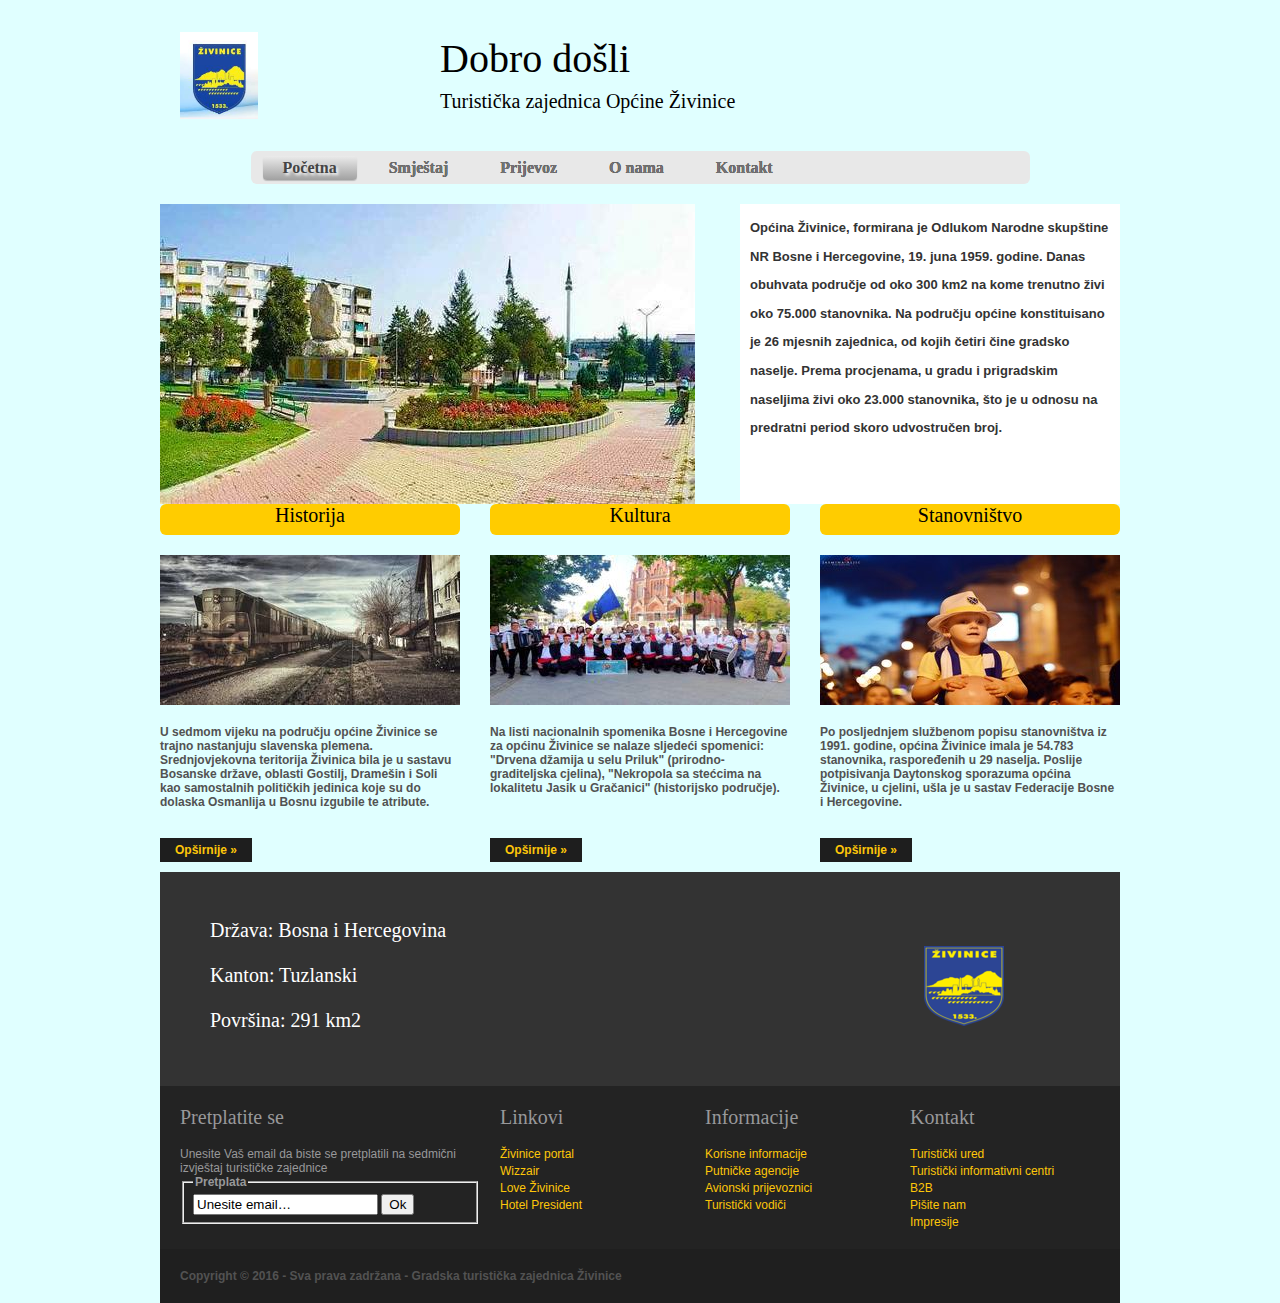
==== index.html @ 386defdf "Commit spirala1" ====
<!DOCTYPE html PUBLIC "-//W3C//DTD XHTML 1.0 Transitional//EN" "http://www.w3.org/TR/xhtml1/DTD/xhtml1-transitional.dtd">
<html xmlns="http://www.w3.org/1999/xhtml">
<head>
<title>Gradska turistička zajednica</title>
<meta http-equiv="Content-Type" content="text/html; charset=utf-8" />
<link rel="stylesheet" href="layout/styles/layout.css" type="text/css" />
</head>
<body id="top">
<div class="wrapper">
  <div id="header">
    <div id="logo">
      <!--<h1><a href="index.html">Dobro došli!</a></h1>
      <p>Turistička zajednica općine Živinice</p>-->
      <img src="images/grbzivinice.jpg" id="grbheader" alt="" />
    </div>
    <div id="headerpozdrav">
      <h1> Dobro došli</h1>
      <h2> Turistička zajednica Općine Živinice</h2>
    </div>
    <br class="clear" />
  </div>
</div>
<div class="wrapper">
  <div id="navbar-menu">
    <ul id="menu-bar">
 <li class="active"><a href="#">Početna</a></li>
 <li><a href="smjestaj.html">Smještaj</a>
  <!--<ul>
   <li><a href="#">Hoteli</a></li>
   <li><a href="#">Moteli</a></li>
   <li><a href="#">Apartmani</a></li>
  </ul>-->
 </li>
 <li><a href="prijevoz.html">Prijevoz</a>
  <!--<ul>
   <li><a href="#">Rent a car</a></li>
   <li><a href="#">Rent a bike</a></li>
   <li><a href="#">Autobusi</a></li>
  </ul>-->
 </li>
 <li><a href="about.html">O nama</a></li>
 <li><a href="kontakt.html">Kontakt</a></li>
</ul>
  </div>
</div>
<div class="wrapper">
  <div id="latest">
    <div class="fl_left"><a href="#"><img src="images/cover1.jpg" alt="" /></a></div>
    <div class="fl_right">
      <h2></h2>
      <p><b>Općina Živinice, formirana je Odlukom Narodne skupštine NR Bosne i Hercegovine, 19. juna 1959. godine. Danas obuhvata područje od oko 300 km2 na kome trenutno živi oko 75.000 stanovnika. Na području općine konstituisano je 26 mjesnih zajednica, od kojih četiri čine gradsko naselje. Prema procjenama, u gradu i prigradskim naseljima živi oko 23.000 stanovnika, što je u odnosu na predratni period skoro udvostručen broj.<b></p>
      
    </div>
    <br class="clear" />
  </div>
</div>
<div class="wrapper">
  <div id="intro">
    <ul>
      <li>
        <h2>Historija</h2>
        <div class="imgholder"><a href="#"><img src="images/historijarsz.jpg" alt="" /></a></div>
        <p>U sedmom vijeku na području općine Živinice se trajno nastanjuju slavenska plemena. Srednjovjekovna teritorija Živinica bila je u sastavu Bosanske države, oblasti Gostilj, Dramešin i Soli kao samostalnih političkih jedinica koje su do dolaska Osmanlija u Bosnu izgubile te atribute. </p>
        <br>
        <p class="readmore"><a href="#">Opširnije &raquo;</a></p>
      </li>
      <li>
        <h2>Kultura</h2>
        <div class="imgholder"><a href="#"><img src="images/kulturarsz.jpg" alt="" /></a></div>
        <p>Na listi nacionalnih spomenika Bosne i Hercegovine za općinu Živinice se nalaze sljedeći spomenici:
            "Drvena džamija u selu Priluk" (prirodno-graditeljska cjelina),
            "Nekropola sa stećcima na lokalitetu Jasik u Gračanici" (historijsko područje). </p><br><br>
        <p class="readmore"><a href="#">Opširnije &raquo;</a></p>
      </li>
      <li class="last">
        <h2>Stanovništvo</h2>
        <div class="imgholder"><a href="#"><img src="images/stanovnistvorsz.jpg" alt="" /></a></div>
        <p>Po posljednjem službenom popisu stanovništva iz 1991. godine, općina Živinice imala je 54.783 stanovnika, raspoređenih u 29 naselja. Poslije potpisivanja Daytonskog sporazuma općina Živinice, u cjelini, ušla je u sastav Federacije Bosne i Hercegovine.</p><br>
        <p class="readmore"><a href="#">Opširnije &raquo;</a></p>
      </li>
    </ul>
    <br class="clear" />
  </div>
</div>
<div class="wrapper">
  <div id="container">

    <div id="content">
      
      <h3>Država: Bosna i Hercegovina </h3>
      <h3>Kanton: Tuzlanski</h3>
      <h3>Površina: 291 km2</h3>
      
    </div>
    <div id="column">
      <div class="holder">
        <ul id="latestnews">
          <li class="last"><img class="imgl" src="images/grbopcinersz.png" alt="" />
          </li>
        </ul>
      </div>
    </div>
    <br class="clear" />

  </div>
</div>
<div class="wrapper">
  <div id="footer">
    <div id="newsletter">
      <h2>Pretplatite se</h2>
      <p>Unesite Vaš email da biste se pretplatili na sedmični izvještaj turističke zajednice</p>
      <form action="#" method="post">
        <fieldset>
          <legend>Pretplata</legend>
          <input type="text" value="Unesite email&hellip;"  onfocus="this.value=(this.value=='Unesite email&hellip;')? '' : this.value ;" />
          <input type="submit" name="news_go" id="news_go" value="Ok" />
        </fieldset>
      </form>
    </div>
    <div class="footbox">
      <h2>Kontakt</h2>
      <ul>
        <li><a href="#">Turistički ured</a></li>
        <li><a href="#">Turistički informativni centri</a></li>
        <li><a href="#">B2B</a></li>
        <li><a href="#">Pišite nam</a></li>
        <li class="last"><a href="#">Impresije</a></li>
      </ul>
    </div>
    <div class="footbox">
      <h2>Informacije</h2>
      <ul>
        <li><a href="#">Korisne informacije</a></li>
        <li><a href="#">Putničke agencije</a></li>
        <li><a href="#">Avionski prijevoznici</a></li>
        <li class="last"><a href="#">Turistički vodiči</a></li>
      </ul>
    </div>
    <div class="footbox">
      <h2>Linkovi</h2>
      <ul>
        <li><a href="#">Živinice portal</a></li>
        <li><a href="#">Wizzair</a></li>
        <li><a href="#">Love Živinice</a></li>
        <li class="last"><a href="#">Hotel President</a></li>
      </ul>
    </div>
    <br class="clear" />
  </div>
</div>
<div class="wrapper">
  <div id="copyright">
    <p class="fl_left">Copyright &copy; 2016 - Sva prava zadržana - <a href="#">Gradska turistička zajednica Živinice</a></p>
    <br class="clear" />
  </div>
</div>
</body>
</html>
---- layout/styles/layout.css ----
@charset "utf-8";
@import url("navi.css");
@import url("forms.css");
@import url("tables.css");

html{overflow-y:scroll;}
body{margin:0; padding:0; font-size:12px; font-family:verdana, Arial, Helvetica, sans-serif; color:#525252; background-color:#E0FFFF;}

.justify{text-align:justify;}
.bold{font-weight:bold;}
.center{text-align:center;}
.right{text-align:right;}
.nostart{margin:0; padding:0; list-style-type:none;}

.clear{clear:both;}
br.clear{clear:both; margin-top:-15px;}

a{outline:none; text-decoration:none;}

.fl_left, .imgl{float:left;}
.fl_right, .imgr{float:right;}

img{display:block; margin:0; padding:0; border:0;}
.imgl, .imgr{border:1px solid #999999; padding:5px;}
.imgl{margin:0 8px 8px 0; clear:left;}
.imgr{margin:0 0 8px 8px; clear:right;}

/* ----------------------------------------------Wrapper------------------------------------- */

div.wrapper{display:block; width:100%; margin:0; padding:0; text-align:left;}
div.wrapper h1, div.wrapper h2, div.wrapper h3, div.wrapper h4, div.wrapper h5, div.wrapper h6{margin:0; padding:0 0 8px 0; font-size:20px; font-weight:normal; font-family:Georgia, "Times New Roman", Times, serif; border-bottom:0px dotted #4C4C4C;}

/* ----------------------------------------------Generalise------------------------------------- */

#header, #intro, #latest, #breadcrumb, #container, #footer, #copyright{display:block; position:relative; width:960px; margin:0 auto;}

/* ----------------------------------------------Header------------------------------------- */
#grbheader{width:30%; height:20%;}
#header{display:block; position:relative; width:920px; margin:0 auto; margin-top:20px; padding:5px 20px 15px 20px; color:#DBDBDB; background-color:#e0ffff	; font-family:Georgia, "Times New Roman", Times, serif;}
#header #logo{display:block; float:left; width:260px; margin-top:7px;}
#header #logo h1, #header #logo p{margin:0; padding:0; line-height:normal;}
#header #logo h1{margin:0; padding:0; font-size:42px; border:none; text-transform:uppercase;}
#header h1 a{color:#DBDBDB; background-color:#999999; font-size: 35px;}


/*-----------------------------------------------Topnav------------------------------------------*/
#topnav ul{padding:3%; float:left;  }

#topnav li a{font-size: 20px; background-color: #999999; }
#topnav li {padding:5px; float:left; margin-left:-30px; color: #999999;}

/*-----------------------------------------------Menubar----------------------------------------*/
#menu-bar {
  width: 60%;
  margin: 0px auto;
  margin-bottom: 0px;
  padding: 0px 5px 3px 6px;
  height: 30px;
  line-height: 100%;
  border-radius: 6px;
  -webkit-border-radius: 6px;
  -moz-border-radius: 6px;
  box-shadow: 0px 0px 0px #666666;
  -webkit-box-shadow: 0px 0px 0px #666666;
  -moz-box-shadow: 0px 0px 0px #666666;
  background: #e8e8e8;
  border: solid 0px #6D6D6D;
  position:relative;
  z-index:999;
}
#menu-bar li {
  margin: 0px 0px 6px 0px;
  padding: 0px 6px 0px 6px;
  float: left;
  position: relative;
  list-style: none;
}
#menu-bar a {
  font-weight: bold;
  font-family: verdana;
  font-style: normal;
  font-size: 16px;
  color: #737373;
  text-decoration: none;
  display: block;
  padding: 6px 20px 6px 20px;
  margin: 0;
  margin-top:5px;
  margin-bottom: 6px;
  border-radius: 4px;
  -webkit-border-radius: 4px;
  -moz-border-radius: 4px;
  text-shadow: 0px 0px 0px #000000;
}
#menu-bar li ul li a {
  margin: 0;
}
#menu-bar .active a, #menu-bar li:hover > a {
  background: #0399D4;
  background: linear-gradient(top,  #EBEBEB,  #A1A1A1);
  background: -ms-linear-gradient(top,  #EBEBEB,  #A1A1A1);
  background: -webkit-gradient(linear, left top, left bottom, from(#EBEBEB), to(#A1A1A1));
  background: -moz-linear-gradient(top,  #EBEBEB,  #A1A1A1);
  color: #444444;
  -webkit-box-shadow: 0 1px 1px rgba(0, 0, 0, .2);
  -moz-box-shadow: 0 1px 1px rgba(0, 0, 0, .2);
  box-shadow: 0 1px 1px rgba(0, 0, 0, .2);
  text-shadow: 2px 2px 3px #FFFFFF;
}
#menu-bar ul li:hover a, #menu-bar li:hover li a {
  background: none;
  border: none;
  color: #666;
  -box-shadow: none;
  -webkit-box-shadow: none;
  -moz-box-shadow: none;
}
#menu-bar ul a:hover {
  background: #E0FFFF !important;
  background: linear-gradient(top,  #E0FFFF,  #E0FFFF) !important;
  background: -ms-linear-gradient(top,  #E0FFFF,  #E0FFFF) !important;
  background: -webkit-gradient(linear, left top, left bottom, from(#E0FFFF), to(#E0FFFF)) !important;
  background: -moz-linear-gradient(top,  #E0FFFF,  #E0FFFF) !important;
  color: #6E6E6E !important;
  border-radius: 0;
  -webkit-border-radius: 0;
  -moz-border-radius: 0;
  text-shadow: 2px 2px 3px #FFFFFF;
}
#menu-bar li:hover > ul {
  display: block;
}
#menu-bar ul {
  background: #DDDDDD;
  background: linear-gradient(top,  #FFFFFF,  #CFCFCF);
  background: -ms-linear-gradient(top,  #FFFFFF,  #CFCFCF);
  background: -webkit-gradient(linear, left top, left bottom, from(#FFFFFF), to(#CFCFCF));
  background: -moz-linear-gradient(top,  #FFFFFF,  #CFCFCF);
  display: none;
  margin: 0;
  padding: 0;
  width: 185px;
  position: absolute;
  top: 30px;
  left: 0;
  border: solid 1px #B4B4B4;
  border-radius: 10px;
  -webkit-border-radius: 10px;
  -moz-border-radius: 10px;
  -webkit-box-shadow: 2px 2px 3px #222222;
  -moz-box-shadow: 2px 2px 3px #222222;
  box-shadow: 2px 2px 3px #222222;
}
#menu-bar ul li {
  float: none;
  margin: 0;
  padding: 0;
}
#menu-bar ul a {
  padding:10px 0px 10px 15px;
  color:#424242 !important;
  font-size:14px;
  font-style:normal;
  font-family:verdana;
  font-weight: normal;
  text-shadow: 2px 2px 3px #FFFFFF;
}
#menu-bar ul li:first-child > a {
  border-top-left-radius: 10px;
  -webkit-border-top-left-radius: 10px;
  -moz-border-radius-topleft: 10px;
  border-top-right-radius: 10px;
  -webkit-border-top-right-radius: 10px;
  -moz-border-radius-topright: 10px;
}
#menu-bar ul li:last-child > a {
  border-bottom-left-radius: 10px;
  -webkit-border-bottom-left-radius: 10px;
  -moz-border-radius-bottomleft: 10px;
  border-bottom-right-radius: 10px;
  -webkit-border-bottom-right-radius: 10px;
  -moz-border-radius-bottomright: 10px;
}
#menu-bar:after {
  content: ".";
  display: block;
  clear: both;
  visibility: hidden;
  line-height: 0;
  height: 0;
}
#menu-bar {
  display: inline-block;
}
  html[xmlns] #menu-bar {
  display: block;
}
* html #menu-bar {
  height: 1%;
}



/* ----------------------------------------------BreadCrumb------------------------------------- */
#headerpozdrav{color: black;}

#headerpozdrav h1,h2{font-size: 40px; text-align: left; margin-top:10px; border: 0px solid; border-bottom: 0px;}
#breadcrumb{padding:30px 0; border-bottom:0px;}
#breadcrumb a{color:#FDC609; background-color:#131313;}
#breadcrumb ul{margin:0; padding:0; list-style:none;}
#breadcrumb ul li{display:inline;}
#breadcrumb ul li.current a{text-decoration:underline;}

/* ----------------------------------------------Latest------------------------------------- */

#latest{padding:20px 0 0 0;}
#latest .fl_left{display:block; float:left; width:575px; height:300px;}
#latest .fl_right{display:block; float:right; width:360px; height:280px; padding:10px; color:#333333; background-color:#ffffff;}
#latest .fl_right h2, #latest .fl_right p{margin:0 0 0px 0; padding:0; border:none; line-height:normal;}
#latest .fl_right h2{font-size:30px;}
#latest .fl_right p{line-height:2.2em; font-size: 13px;}
#latest .fl_right ul{margin:0; padding:0; list-style:none;}
#latest ul li{display:block; float:left; width:100px; height:100px; margin:0 15px 0 0; padding:4px; border:1px solid #333333;}
#latest ul li.last{margin-right:0;}

/* ----------------------------------------------Intro------------------------------------- */

#intro{padding:25px 0 15px 0;}
#intro ul{margin:0; padding:0; list-style:none;}
#intro li{display:block; float:left; width:300px; margin:0 30px 0 0; padding:0;}
#intro li.last{margin-right:0;}
#intro h2, #intro p, #intro img, #intro div{margin:0 0 20px 0; padding:0;}
#intro h2{padding-bottom:8px; color:#000000; text-align: center; font-family: verdana sans-serif; background-color:#ffcc00; border: solid 0px #6D6D6D; border-radius: 6px;}
#intro div.imgholder{display:block; width:300px;}
#intro div.imgholder img{margin:0; padding:0; border:none;}
#intro p.readmore{margin:0;}
#intro p.readmore a{padding:5px 15px; font-weight:bold; color:#FDC609; background-color:#1E1E1E;}

/* ----------------------------------------------Content------------------------------------- */

#container{padding:30px 0; line-height:1.4em; color:#525252; background-color:#333;}
#container a{color:#FDC609; background-color:#131313;}
#container h1, #container h2, #container h3, #container h4, #container h5, #container h6{margin-top:20px;margin-bottom:20px; margin-left: 50px; color:white;padding-bottom:8px; border-bottom:0px dotted #999999;}
#content{display:block; float:left; width:600px;}
.img1 {border:0px solid;}

/* Comments */

#comments{margin-bottom:40px;}
#comments .commentlist{margin:0; padding:0;}
#comments .commentlist ul{margin:0; padding:0; list-style:none;}
#comments .commentlist li.comment_odd, #comments .commentlist li.comment_even{margin:0 0 10px 0; padding:15px; list-style:none;}
#comments .commentlist li.comment_odd{color:#CCCCCC; background-color:#333333;}
#comments .commentlist li.comment_odd a{color:#FDC609; background-color:#333333;}
#comments .commentlist li.comment_even{color:#CCCCCC; background-color:#1E1E1E;}
#comments .commentlist li.comment_even a{color:#FDC609; background-color:#1E1E1E;}
#comments .commentlist .author .name{font-weight:bold;}
#comments .commentlist .submitdate{font-size:smaller;}
#comments .commentlist p{margin:10px 5px 10px 0; padding:0; font-weight:normal; text-transform:none;}
#comments .commentlist li .avatar{float:right; border:1px solid #EEEEEE; margin:0 0 0 10px;}

/* ----------------------------------------------Column------------------------------------- */

#column{display:block; float:right; width:300px;}
.flickrbox ul{margin:0; padding:0; list-style:none;}
.flickrbox li{display:block; float:left; width:80px; height:80px; margin:0 15px 15px 0; padding:4px; border:1px solid #666666;}
.flickrbox li.last{margin-right:0;}
#column .holder, #column #featured{display:block; width:300px; margin-bottom:20px;}
#column .holder p{line-height:1.6em;}
#column h2{font-size:20px;}
#column .holder h2.title{display:block; width:100%; height:65px; margin:0; padding:15px 0 0 0; font-size:20px; line-height:normal; border-bottom:1px dashed #666666;}
#column .holder h2.title img{float:left; margin:-15px 8px 0 0; padding:5px; border:1px solid #666666;}
#column .holder p.readmore{display:block; width:100%; font-weight:bold; text-align:right; line-height:normal;}
#column div.imgholder{display:block; width:290px; margin:0 0 10px 0; padding:4px; border:1px solid #666666;}

/* Featured Block */

#column #featured a{color:#FDC609; background-color:#1F1F1F;}
#column #featured ul, #column #featured h2, #column #featured p{margin:0; padding:0; list-style:none;}
#column #featured li{display:block; width:250px; margin:0; padding:20px 25px; color:#666666; background-color:#1F1F1F;}
#column #featured li p{line-height:1.6em;}
#column #featured li p.imgholder{display:block; width:240px; height:90px; margin:20px 0 15px 0; padding:4px; color:#666666; background-color:#333333; border:1px solid #666666;}
#column #featured li h2{margin:0; padding:0 0 14px 0; font-size:20px; font-weight:normal; font-family:Georgia, "Times New Roman", Times, serif; color:#666666; background-color:#1F1F1F; line-height:normal; border-bottom:1px dashed #666666;}
#column #featured p.readmore{display:block; width:100%; margin-top:15px; font-weight:bold; text-align:right; line-height:normal;}
#column #latestnews{display:block; width:100%; margin:0; padding:0; list-style:none;}
#column #latestnews li{display:block; margin:0 0 20px 0; padding:0 0 15px 0; border-bottom:0px dotted #999999;}
#column #latestnews li.last{margin-bottom:0;}
#column #latestnews p{margin:0 0 5px 0; padding:0;}
#column #latestnews p.readmore{margin:0; padding:0;}
#column #latestnews .imgl{margin: 0px auto; margin-top:40px;margin-left:100px; padding:4px; border: 0px solid; }

/* ----------------------------------------------Footer------------------------------------- */

#footer{display:block; position:relative; width:920px; margin:0 auto; padding:20px; color:#98989A; background-color:#232323;}
#footer a{color:#FDC609; background-color:#232323;}
#footer h2{margin-bottom:10px; border-bottom-color:#98989A;}
#footer p, #footer ul, #footer a{margin:0; padding:0; font-weight:normal; list-style:none; line-height:normal;}
#footer .footbox{display:block; float:right; width:190px; margin:0 0 0 15px; padding:0;}
#footer li{margin-bottom:3px;}
#footer .last{margin:0;}
#newsletter{display:block; float:left; width:300px;}

/* ----------------------------------------------Footer------------------------------------- */

#copyright{display:block; position:relative; width:920px; margin:0 auto; padding:20px; color:#525252; background-color:#1F1F1F;}
#copyright a{color:#525252; background-color:#1F1F1F;}
#copyright p{margin:0; padding:0;}


/* --------------------------------------  MobileResponsive-----------------------------------*/
/* -------------------------------------------------------------------------------------------*/
/* -------------------------------------------------------------------------------------------*/
/* -------------------------------------------------------------------------------------------*/
/* -------------------------------------------------------------------------------------------*/

@media screen and (max-width: 590px){
/* ----------------------------------------------Wrapper------------------------------------- */

div.wrapper{text-align:center;display:block; width:100%; margin:0; padding:0; text-align:left;}
div.wrapper h1, div.wrapper h2, div.wrapper h3, div.wrapper h4, div.wrapper h5, div.wrapper h6{margin:0; text-align:center;padding:0 0 8px 0; font-size:16px; font-weight:normal; font-family:Georgia, "Times New Roman", Times, serif; border-bottom:0px dotted #4C4C4C;}
/* ---------------------------------------------Header----------------------------------------*/
  #grbheader{width:100%; height:100%; }
  #header{display:block; position:relative; width:100%; margin:0 auto; margin-top:20px; padding:5px 20px 15px 20px; color:#DBDBDB; background-color:#e0ffff  ; font-family:Georgia, "Times New Roman", Times, serif;}
  #header #logo{display:block; float:left; width:10%; margin-top:7px;}
  #header #logo h1, #header #logo p{margin:0; text-align:center;padding:0; line-height:normal;}
  #header #logo h1{margin:0; padding:0; font-size:42px; border:none; text-align:center; text-transform:uppercase;}
  #header h1 a{color:#DBDBDB; background-color:#999999; font-size: 35px;text-align:center;}
  #headerpozdrav h1{text-align:center; margin-right:50px;}
/*-----------------------------------------------Menubar----------------------------------------*/
#menu-bar {
  width: 30%;
  margin: 0px auto;
  margin-bottom: 0px;
  padding: 0px 5px 3px 6px;
  height: 30px;
  line-height: 100%;
  border-radius: 6px;
  -webkit-border-radius: 6px;
  -moz-border-radius: 0px;
  box-shadow: 0px 0px 0px #666666;
  -webkit-box-shadow: 0px 0px 0px #666666;
  -moz-box-shadow: 0px 0px 0px #666666;
  background: #e0ffff;
  border: solid 0px #6D6D6D;
  position:relative;
  z-index:999;
}
/* ----------------------------------------------Latest------------------------------------- */

#latest{padding:20px 0 0 0; width:40%; text-align: center; }
#latest .fl_left{display:block;  width:100%;}
#latest .fl_left img{width:300%;float:left; margin-left:-150px;}
#latest .fl_right{ width:100%; display: block; height:auto; margin-left:auto; margin-right: auto;overflow: hidden; }
#latest .fl_right h2, #latest .fl_right p{overflow: hidden;margin:0 0 0px 0; padding:0; border:none; line-height:normal;}
#latest .fl_right h2{font-size:18px;}
#latest .fl_right p{line-height:2.2em; font-size: 10px;}
#latest .fl_right ul{margin:0; padding:0; list-style:none;}
#latest ul li{display:block;  width:100%; margin:0 15px 0 0; padding:4px; border:1px solid #333333;}
#latest ul li.last{margin-right:0;}



/* ----------------------------------------------Intro------------------------------------- */

#intro{padding:25px 0 0px 0; margin-left:10%;}
#intro ul{ padding:0; list-style:none; text-align:center;float:left; display: inline-block;}
#intro li{display: block; text-align: center; overflow: hidden; float:none;  width:300px; margin:0 30px 0 0; padding:0;}
#intro li.last{}
#intro h2, #intro p, #intro img, #intro div{margin:0 0 20px 0; padding:0;}
#intro h2{padding-bottom:8px; color:#000000; text-align: center; font-family: verdana sans-serif; background-color:#ffcc00; border: solid 0px #6D6D6D; border-radius: 6px;}
#intro div.imgholder{display:block; width:300px;}
#intro div.imgholder img{margin:0; padding:0; border:none;}
#intro p.readmore{margin:0; padding:10px;}
#intro p.readmore a{padding:5px 15px 5px; margin:10px;font-weight:bold; color:#FDC609; background-color:#1E1E1E;}

/* ----------------------------------------------Content------------------------------------- */

#container{padding:30px 0; line-height:1.4em; color:#525252; background-color:#333;}
#container a{color:#FDC609; background-color:#131313;}
#container h1, #container h2, #container h3, #container h4, #container h5, #container h6{margin-top:20px;margin-bottom:20px; color:white;padding-bottom:8px; margin:0px auto; text-align: center; border-bottom:0px dotted #999999;}
#content{display:block; float:left; width:50%; text-align: center; margin-left:auto; margin-right: auto;}
.img1 {border:0px solid;}
/* ----------------------------------------------Content------------------------------------- */

#container{padding:30px 0; line-height:1.4em; color:#525252; background-color:#333; width:100%;}
#container a{color:#FDC609; background-color:#131313;}
#container h1, #container h2, #container h3, #container h4, #container h5, #container h6{margin-top:20px;margin-bottom:20px; margin-left:auto; margin-right:auto; text-align: center; margin-right:200px; color:white;padding-bottom:8px; border-bottom:0px dotted #999999;}
#content{display:block; float:left; width:600px;}
#column {margin-left:0px;}
#column #latestnews .imgl{margin-left: 10px;}



/* ----------------------------------------------Footer------------------------------------- */

#footer{display:block; position:relative; width:100%; margin:0 auto; padding:20px; color:#98989A; background-color:#232323;}
#footer a{color:#FDC609; background-color:#232323;}
#footer h2{margin-bottom:10px; margin-left:-100px;border-bottom-color:#98989A;}
#footer p, #footer ul, #footer a{margin:0; padding:0; font-weight:normal; margin-left:40px;list-style:none; line-height:normal;}
#footer .footbox{display:block;  width:100%;  margin-bottom: 20px;  padding:0;}
#footer li{margin-bottom:10px;}
#footer .last{margin:0;}
#newsletter{display:block; margin-left:40px; margin-bottom: 20px;}

/* ----------------------------------------------Footer------------------------------------- */

#copyright{display:block; position:relative; width:100%; margin:0 auto; padding:20px; color:#525252; background-color:#1F1F1F;}
#copyright a{color:#525252; font-size:9px; background-color:#1F1F1F;}
#copyright p{margin:0; padding:0; font-size:9px;}
}
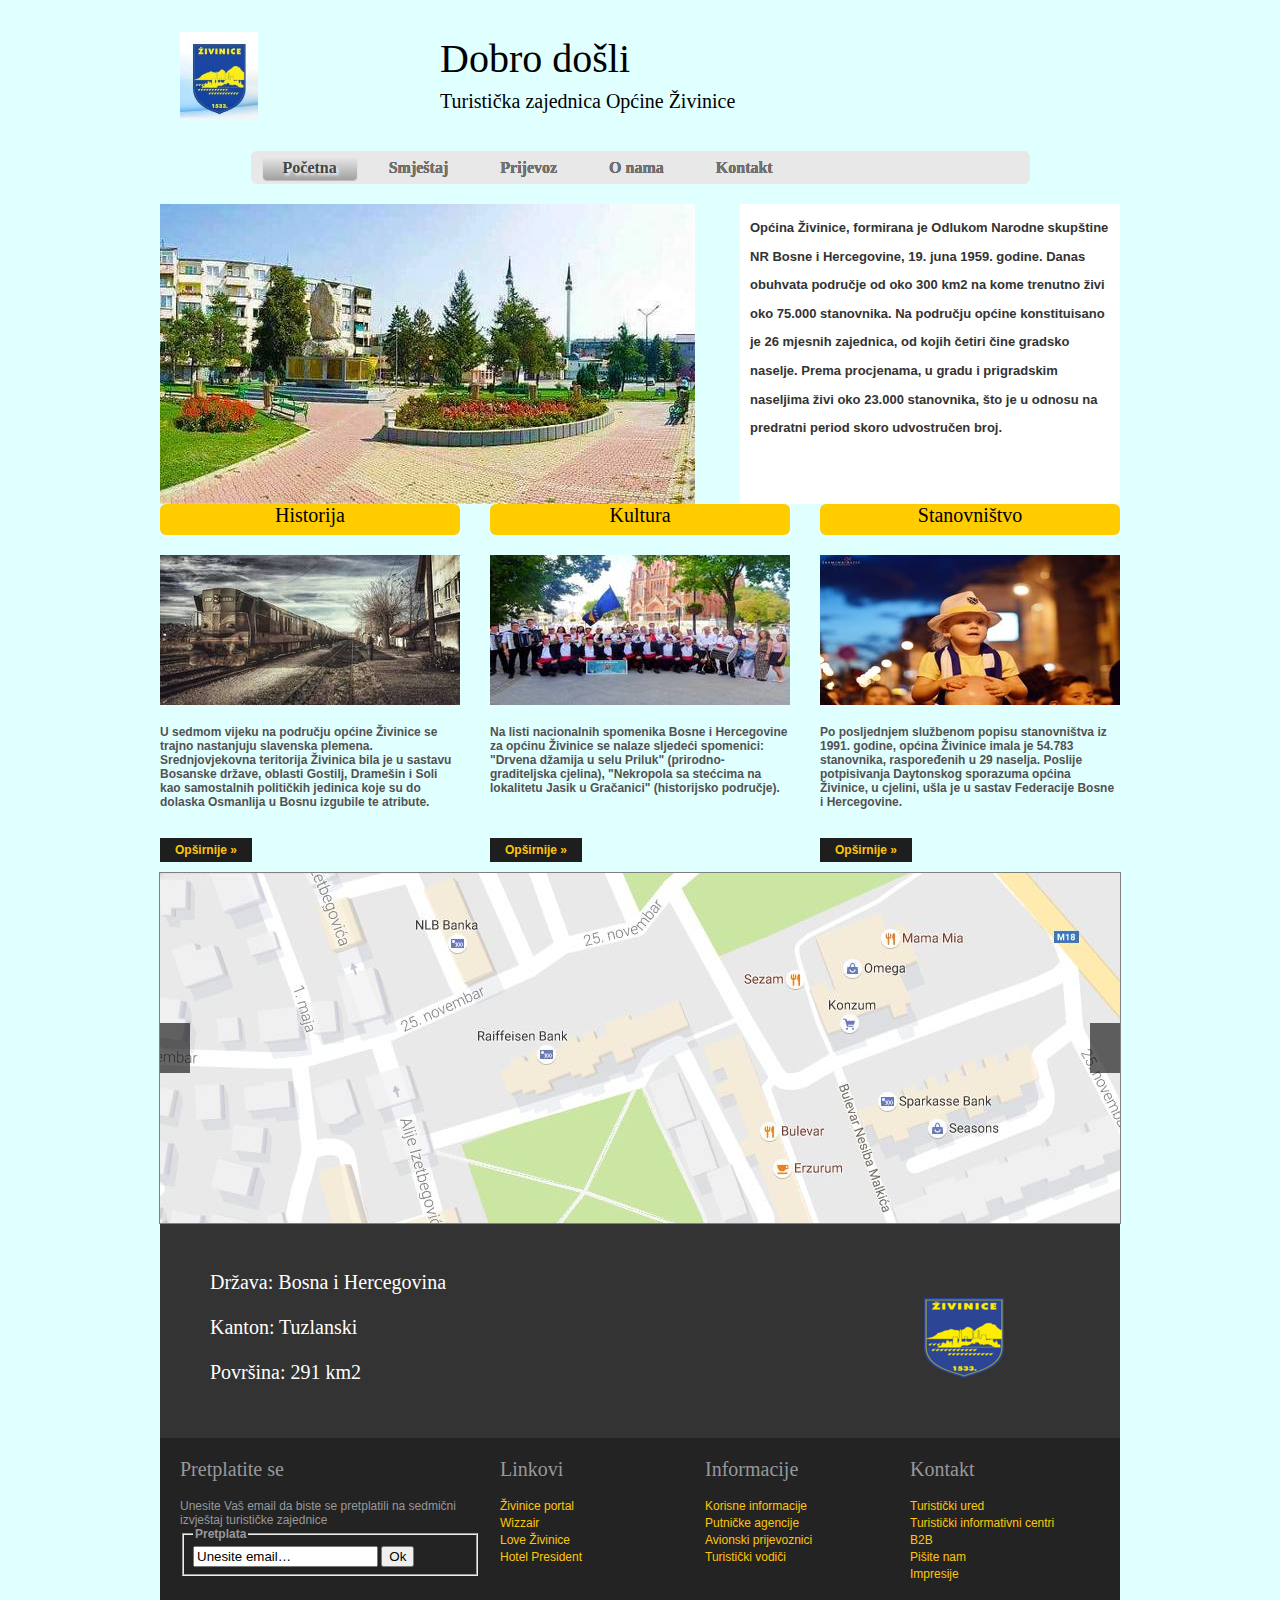
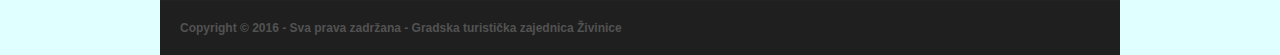
==== commit 2d1eebf8: "Spirala 2 izmjene" ====
--- a/index.html
+++ b/index.html
@@ -4,8 +4,9 @@
 <title>Gradska turistička zajednica</title>
 <meta http-equiv="Content-Type" content="text/html; charset=utf-8" />
 <link rel="stylesheet" href="layout/styles/layout.css" type="text/css" />
+
 </head>
-<body id="top">
+<body id="top" onload="init();">
 <div class="wrapper">
   <div id="header">
     <div id="logo">
@@ -23,136 +24,179 @@
 <div class="wrapper">
   <div id="navbar-menu">
     <ul id="menu-bar">
- <li class="active"><a href="#">Početna</a></li>
- <li><a href="smjestaj.html">Smještaj</a>
-  <!--<ul>
-   <li><a href="#">Hoteli</a></li>
-   <li><a href="#">Moteli</a></li>
-   <li><a href="#">Apartmani</a></li>
-  </ul>-->
+ <li id="pocetnatab" class="active"><a href="#" onclick="getpocetnaContent();" >Početna</a></li>
+ <li id="smjestajtab"><a href="#" onmouseleave="shrinkHoteli(); shrinkMoteli();"  onclick="getsmjestajContent();">Smještaj</a>
+    <ul id="smjestajnav">
+   <li><a href="#" id="hoteli" onmouseover="shrinkMoteli(); expandHoteli();">Hoteli</a>
+    <div id="sidenavhoteli">
+        <a href="#">Hotel Konjuh</a>
+        <a href="#">Hotel President</a>
+        <a href="#">Hotel</a>
+    </div>
+   </li>
+   <li id="motelitab"><a onmouseover="shrinkHoteli(); expandMoteli();"href="#">Moteli</a>
+    <div id="sidenavmoteli">
+        <a href="#">Motel Jet Star</a>
+        <a href="#">Motel Dva Brata</a>
+        <a href="#">Motel</a>
+    </div>
+   </li>
+   <li id ="apartmanitab"><a onmouseover="shrinkHoteli(); shrinkMoteli();"href="#">Apartmani</a></li>
+  </ul>
  </li>
- <li><a href="prijevoz.html">Prijevoz</a>
-  <!--<ul>
+ <li><a href="#" onclick="getprijevozContent()" onmouseover="expandPrijevozmenu();">Prijevoz</a>
+  <ul id="prijevozlist">
    <li><a href="#">Rent a car</a></li>
    <li><a href="#">Rent a bike</a></li>
    <li><a href="#">Autobusi</a></li>
-  </ul>-->
+  </ul>
  </li>
- <li><a href="about.html">O nama</a></li>
- <li><a href="kontakt.html">Kontakt</a></li>
+ <li id="abouttab"><a href="#"  onclick="getaboutContent()">O nama</a></li>
+ <li id="kontakttab"><a href="#"  onclick="getkontaktContent(); preuzmiKorisnika();">Kontakt</a></li>
 </ul>
   </div>
 </div>
-<div class="wrapper">
-  <div id="latest">
-    <div class="fl_left"><a href="#"><img src="images/cover1.jpg" alt="" /></a></div>
-    <div class="fl_right">
-      <h2></h2>
-      <p><b>Općina Živinice, formirana je Odlukom Narodne skupštine NR Bosne i Hercegovine, 19. juna 1959. godine. Danas obuhvata područje od oko 300 km2 na kome trenutno živi oko 75.000 stanovnika. Na području općine konstituisano je 26 mjesnih zajednica, od kojih četiri čine gradsko naselje. Prema procjenama, u gradu i prigradskim naseljima živi oko 23.000 stanovnika, što je u odnosu na predratni period skoro udvostručen broj.<b></p>
-      
-    </div>
-    <br class="clear" />
-  </div>
-</div>
-<div class="wrapper">
-  <div id="intro">
-    <ul>
-      <li>
-        <h2>Historija</h2>
-        <div class="imgholder"><a href="#"><img src="images/historijarsz.jpg" alt="" /></a></div>
-        <p>U sedmom vijeku na području općine Živinice se trajno nastanjuju slavenska plemena. Srednjovjekovna teritorija Živinica bila je u sastavu Bosanske države, oblasti Gostilj, Dramešin i Soli kao samostalnih političkih jedinica koje su do dolaska Osmanlija u Bosnu izgubile te atribute. </p>
-        <br>
-        <p class="readmore"><a href="#">Opširnije &raquo;</a></p>
-      </li>
-      <li>
-        <h2>Kultura</h2>
-        <div class="imgholder"><a href="#"><img src="images/kulturarsz.jpg" alt="" /></a></div>
-        <p>Na listi nacionalnih spomenika Bosne i Hercegovine za općinu Živinice se nalaze sljedeći spomenici:
-            "Drvena džamija u selu Priluk" (prirodno-graditeljska cjelina),
-            "Nekropola sa stećcima na lokalitetu Jasik u Gračanici" (historijsko područje). </p><br><br>
-        <p class="readmore"><a href="#">Opširnije &raquo;</a></p>
-      </li>
-      <li class="last">
-        <h2>Stanovništvo</h2>
-        <div class="imgholder"><a href="#"><img src="images/stanovnistvorsz.jpg" alt="" /></a></div>
-        <p>Po posljednjem službenom popisu stanovništva iz 1991. godine, općina Živinice imala je 54.783 stanovnika, raspoređenih u 29 naselja. Poslije potpisivanja Daytonskog sporazuma općina Živinice, u cjelini, ušla je u sastav Federacije Bosne i Hercegovine.</p><br>
-        <p class="readmore"><a href="#">Opširnije &raquo;</a></p>
-      </li>
-    </ul>
-    <br class="clear" />
-  </div>
-</div>
-<div class="wrapper">
-  <div id="container">
-
-    <div id="content">
-      
-      <h3>Država: Bosna i Hercegovina </h3>
-      <h3>Kanton: Tuzlanski</h3>
-      <h3>Površina: 291 km2</h3>
-      
-    </div>
-    <div id="column">
-      <div class="holder">
-        <ul id="latestnews">
-          <li class="last"><img class="imgl" src="images/grbopcinersz.png" alt="" />
-          </li>
+<div id="ajaxreplace">
+  <div class="wrapper">
+    <div id="latest">
+      <div class="fl_left"><a href="#"><img src="images/cover1.jpg" alt="" /></a></div>
+      <div class="fl_right">
+        <h2></h2>
+        <p><b>Općina Živinice, formirana je Odlukom Narodne skupštine NR Bosne i Hercegovine, 19. juna 1959. godine. Danas obuhvata područje od oko 300 km2 na kome trenutno živi oko 75.000 stanovnika. Na području općine konstituisano je 26 mjesnih zajednica, od kojih četiri čine gradsko naselje. Prema procjenama, u gradu i prigradskim naseljima živi oko 23.000 stanovnika, što je u odnosu na predratni period skoro udvostručen broj.<b></p>
+        
+      </div>
+      <br class="clear" />
+    </div>
+  </div>
+  <div class="wrapper">
+    <div id="intro">
+      <ul>
+        <li>
+          <h2>Historija</h2>
+          <div class="imgholder"><a href="#"><img src="images/historijarsz.jpg" alt="" /></a></div>
+          <p>U sedmom vijeku na području općine Živinice se trajno nastanjuju slavenska plemena. Srednjovjekovna teritorija Živinica bila je u sastavu Bosanske države, oblasti Gostilj, Dramešin i Soli kao samostalnih političkih jedinica koje su do dolaska Osmanlija u Bosnu izgubile te atribute. </p>
+          <br>
+          <p class="readmore"><a href="#">Opširnije &raquo;</a></p>
+        </li>
+        <li>
+          <h2>Kultura</h2>
+          <div class="imgholder"><a href="#"><img src="images/kulturarsz.jpg" alt="" /></a></div>
+          <p>Na listi nacionalnih spomenika Bosne i Hercegovine za općinu Živinice se nalaze sljedeći spomenici:
+              "Drvena džamija u selu Priluk" (prirodno-graditeljska cjelina),
+              "Nekropola sa stećcima na lokalitetu Jasik u Gračanici" (historijsko područje). </p><br><br>
+          <p class="readmore"><a href="#">Opširnije &raquo;</a></p>
+        </li>
+        <li class="last">
+          <h2>Stanovništvo</h2>
+          <div class="imgholder"><a href="#"><img src="images/stanovnistvorsz.jpg" alt="" /></a></div>
+          <p>Po posljednjem službenom popisu stanovništva iz 1991. godine, općina Živinice imala je 54.783 stanovnika, raspoređenih u 29 naselja. Poslije potpisivanja Daytonskog sporazuma općina Živinice, u cjelini, ušla je u sastav Federacije Bosne i Hercegovine.</p><br>
+          <p class="readmore"><a href="#">Opširnije &raquo;</a></p>
+        </li>
+      </ul>
+      <br class="clear" />
+    </div>
+  </div>
+<!------------------------------------------------CAROUSEL------------------------------------------------>
+<div class="wrapper" >
+  <div class="containercarousel" onload="init();">
+      <div class="slider_wrapper">
+        <ul id="image_slider">
+          <li><img id="panorama1"src="images/mapazivinice3.jpg"></li>
+          <li><img id="panorama2"src="images/panorama.jpg"></li>
+          <li><img id="panorama3"src="images/panorama5.jpg"></li>
+          <li><img id="panorama4"src="images/panorama6.jpg"></li>
+          <li><img id="panorama5"src="images/panorama2.jpg"></li>
+          <li><img id="panorama6"src="images/panorama7.jpg"></li>
+        </ul>         
+        <span class="nvgt" id="prev" ></span>
+        <span class="nvgt" id="next"></span>
+      </div>
+    </div>
+</div>
+
+
+
+
+
+  <div class="wrapper">
+    <div id="container">
+
+      <div id="content">
+        
+        <h3>Država: Bosna i Hercegovina </h3>
+        <h3>Kanton: Tuzlanski</h3>
+        <h3>Površina: 291 km2</h3>
+        
+      </div>
+      <div id="column">
+        <div class="holder">
+          <ul id="latestnews">
+            <li class="last"><img class="imgl" src="images/grbopcinersz.png" alt="" />
+            </li>
+          </ul>
+        </div>
+      </div>
+      <br class="clear" />
+
+    </div>
+  </div>
+  <div class="wrapper">
+    <div id="footer">
+      <div id="newsletter">
+        <h2>Pretplatite se</h2>
+        <p>Unesite Vaš email da biste se pretplatili na sedmični izvještaj turističke zajednice</p>
+        <form action="#" method="post">
+          <fieldset>
+            <legend>Pretplata</legend>
+            <input type="text" value="Unesite email&hellip;"  onfocus="this.value=(this.value=='Unesite email&hellip;')? '' : this.value ;" />
+            <input type="submit" name="news_go" id="news_go" value="Ok" />
+          </fieldset>
+        </form>
+      </div>
+      <div class="footbox">
+        <h2>Kontakt</h2>
+        <ul>
+          <li><a href="#">Turistički ured</a></li>
+          <li><a href="#">Turistički informativni centri</a></li>
+          <li><a href="#">B2B</a></li>
+          <li><a href="#">Pišite nam</a></li>
+          <li class="last"><a href="#">Impresije</a></li>
         </ul>
       </div>
-    </div>
-    <br class="clear" />
-
-  </div>
-</div>
-<div class="wrapper">
-  <div id="footer">
-    <div id="newsletter">
-      <h2>Pretplatite se</h2>
-      <p>Unesite Vaš email da biste se pretplatili na sedmični izvještaj turističke zajednice</p>
-      <form action="#" method="post">
-        <fieldset>
-          <legend>Pretplata</legend>
-          <input type="text" value="Unesite email&hellip;"  onfocus="this.value=(this.value=='Unesite email&hellip;')? '' : this.value ;" />
-          <input type="submit" name="news_go" id="news_go" value="Ok" />
-        </fieldset>
-      </form>
-    </div>
-    <div class="footbox">
-      <h2>Kontakt</h2>
-      <ul>
-        <li><a href="#">Turistički ured</a></li>
-        <li><a href="#">Turistički informativni centri</a></li>
-        <li><a href="#">B2B</a></li>
-        <li><a href="#">Pišite nam</a></li>
-        <li class="last"><a href="#">Impresije</a></li>
-      </ul>
-    </div>
-    <div class="footbox">
-      <h2>Informacije</h2>
-      <ul>
-        <li><a href="#">Korisne informacije</a></li>
-        <li><a href="#">Putničke agencije</a></li>
-        <li><a href="#">Avionski prijevoznici</a></li>
-        <li class="last"><a href="#">Turistički vodiči</a></li>
-      </ul>
-    </div>
-    <div class="footbox">
-      <h2>Linkovi</h2>
-      <ul>
-        <li><a href="#">Živinice portal</a></li>
-        <li><a href="#">Wizzair</a></li>
-        <li><a href="#">Love Živinice</a></li>
-        <li class="last"><a href="#">Hotel President</a></li>
-      </ul>
-    </div>
-    <br class="clear" />
-  </div>
-</div>
-<div class="wrapper">
-  <div id="copyright">
-    <p class="fl_left">Copyright &copy; 2016 - Sva prava zadržana - <a href="#">Gradska turistička zajednica Živinice</a></p>
-    <br class="clear" />
+      <div class="footbox">
+        <h2>Informacije</h2>
+        <ul>
+          <li><a href="#">Korisne informacije</a></li>
+          <li><a href="#">Putničke agencije</a></li>
+          <li><a href="#">Avionski prijevoznici</a></li>
+          <li class="last"><a href="#">Turistički vodiči</a></li>
+        </ul>
+      </div>
+      <div class="footbox">
+        <h2>Linkovi</h2>
+        <ul>
+          <li><a href="#">Živinice portal</a></li>
+          <li><a href="#">Wizzair</a></li>
+          <li><a href="#">Love Živinice</a></li>
+          <li class="last"><a href="#">Hotel President</a></li>
+        </ul>
+      </div>
+      <br class="clear" />
+    </div>
+  </div>
+  <div class="wrapper">
+    <div id="copyright">
+      <p class="fl_left">Copyright &copy; 2016 - Sva prava zadržana - <a href="#">Gradska turistička zajednica Živinice</a></p>
+      <br class="clear" />
+    </div>
   </div>
 </div>
 </body>
-</html>+<script src="js/ajaxscript.js" type="text/javascript" ></script>
+<script src="js/validacija.js" type="text/javascript" ></script>
+<script src="js/treedropdown.js" type="text/javascript"></script>
+<script src="js/carousel.js" type ="text/javascript"></script>
+<script src="js/imagezoom.js" type ="text/javascript"></script>
+<script src="js/localstorage.js" type="text/javascript"></script>
+
+ </html>--- a/layout/styles/layout.css
+++ b/layout/styles/layout.css
@@ -19,7 +19,7 @@
 
 .fl_left, .imgl{float:left;}
 .fl_right, .imgr{float:right;}
-
+#checkmarkemail2{display:inline-block; margin-top:5px;}
 img{display:block; margin:0; padding:0; border:0;}
 .imgl, .imgr{border:1px solid #999999; padding:5px;}
 .imgl{margin:0 8px 8px 0; clear:left;}
@@ -107,6 +107,7 @@
   box-shadow: 0 1px 1px rgba(0, 0, 0, .2);
   text-shadow: 2px 2px 3px #FFFFFF;
 }
+
 #menu-bar ul li:hover a, #menu-bar li:hover li a {
   background: none;
   border: none;
@@ -115,6 +116,240 @@
   -webkit-box-shadow: none;
   -moz-box-shadow: none;
 }
+/* ----------------------- DROPDOWN TREE HOTELI ------------------------ */
+#sidenavhoteli{
+    visibility: hidden;
+    width: 0;
+    height: 0;
+    position:  absolute;
+    z-index: 1;
+    padding:10px;
+    background-color : #EBEBEB;
+    padding: 10px;
+    top: 0;
+    left: 0;
+    color: #737373;
+    overflow-x: hidden;
+    transition: 0.01s;
+    padding-top: 5px;
+    margin-left:150px;
+    background: linear-gradient(top,  #FFFFFF,  #CFCFCF);
+  background: -ms-linear-gradient(top,  #FFFFFF,  #CFCFCF);
+  background: -webkit-gradient(linear, left top, left bottom, from(#FFFFFF), to(#CFCFCF));
+  background: -moz-linear-gradient(top,  #FFFFFF,  #CFCFCF);
+  border: solid 1px #B4B4B4;
+  border-radius: 10px;
+  -webkit-border-radius: 10px;
+  -moz-border-radius: 10px;
+  -webkit-box-shadow: 2px 2px 3px #222222;
+  -moz-box-shadow: 2px 2px 3px #222222;
+  box-shadow: 2px 2px 3px #222222;
+  overflow:hidden;
+}
+#sidenavhoteli a{
+    width:185px;
+    height:12px;
+     margin-left:170px;
+     padding: 0px;
+     margin-top:10px;
+     overflow:hidden;
+}
+#sidenavhoteli a:hover{
+  background: #E0FFFF !important;
+    background: linear-gradient(top, #E0FFFF, #E0FFFF) !important;
+    background: -ms-linear-gradient(top, #E0FFFF, #E0FFFF) !important;
+    background: -webkit-gradient(linear, left top, left bottom, from(#E0FFFF), to(#E0FFFF)) !important;
+    background: -moz-linear-gradient(top, #E0FFFF, #E0FFFF) !important;
+    color: #6E6E6E !important;
+    border-radius: 0;
+    -webkit-border-radius: 0;
+    -moz-border-radius: 0;
+    text-shadow: 2px 2px 3px #FFFFFF;
+    padding-left:5px;
+    overflow:hidden;
+}
+
+/********************************DROPDOWNTREE-MOTELI ****************************************/
+#sidenavmoteli{
+    visibility: hidden;
+    width: 0;
+    height: 0;
+    position:  absolute;
+    z-index: 1;
+    padding:10px;
+    background-color : #EBEBEB;
+    padding: 10px;
+    top: 0;
+    left: 0;
+    color: #737373;
+    overflow-x: hidden;
+    transition: 0.01s;
+    padding-top: 5px;
+    margin-left:150px;
+    background: linear-gradient(top,  #FFFFFF,  #CFCFCF);
+  background: -ms-linear-gradient(top,  #FFFFFF,  #CFCFCF);
+  background: -webkit-gradient(linear, left top, left bottom, from(#FFFFFF), to(#CFCFCF));
+  background: -moz-linear-gradient(top,  #FFFFFF,  #CFCFCF);
+  border: solid 1px #B4B4B4;
+  border-radius: 10px;
+  -webkit-border-radius: 10px;
+  -moz-border-radius: 10px;
+  -webkit-box-shadow: 2px 2px 3px #222222;
+  -moz-box-shadow: 2px 2px 3px #222222;
+  box-shadow: 2px 2px 3px #222222;
+  overflow:hidden;
+}
+#sidenavmoteli a{
+    width:185px;
+    height:12px;
+     margin-left:170px;
+     padding: 0px;
+     margin-top:10px;
+     overflow:hidden;
+}
+#sidenavmoteli a:hover{
+  background: #E0FFFF !important;
+    background: linear-gradient(top, #E0FFFF, #E0FFFF) !important;
+    background: -ms-linear-gradient(top, #E0FFFF, #E0FFFF) !important;
+    background: -webkit-gradient(linear, left top, left bottom, from(#E0FFFF), to(#E0FFFF)) !important;
+    background: -moz-linear-gradient(top, #E0FFFF, #E0FFFF) !important;
+    color: #6E6E6E !important;
+    border-radius: 0;
+    -webkit-border-radius: 0;
+    -moz-border-radius: 0;
+    text-shadow: 2px 2px 3px #FFFFFF;
+    padding-left:5px;
+    overflow:hidden;
+}
+/************************************************PRIJEVOZDROPDOWN************************************/
+#prijevozlist{
+  visibility: hidden;
+}
+
+/************************************************CAROUSEL*********************************************/
+.containercarousel{
+  display:block; position:relative; width:960px; margin:0 auto;
+  border:1px solid gray;
+  background: black;  
+}
+.slider_wrapper{
+  overflow: hidden;
+  position:relative;
+  height:350px;
+  top:auto;
+}
+.panorama1 { cursor:zoom-in; }
+.panorama1:-webkit-full-screen { cursor:zoom-out; }
+.panorama1:-moz-full-screen { cursor:zoom-out; }
+.panorama1:-ms-fullscreen { cursor:zoom-out; }
+.panorama1:fullscreen { cursor:zoom-out; }
+
+
+.panorama2 { cursor:zoom-in; }
+.panorama2:-webkit-full-screen { cursor:zoom-out; }
+.panorama2:-moz-full-screen { cursor:zoom-out; }
+.panorama2:-ms-fullscreen { cursor:zoom-out; }
+.panorama2:fullscreen { cursor:zoom-out; }
+
+
+
+.panorama3 { cursor:zoom-in; }
+.panorama3:-webkit-full-screen { cursor:zoom-out; }
+.panorama3:-moz-full-screen { cursor:zoom-out; }
+.panorama3:-ms-fullscreen { cursor:zoom-out; }
+.panorama3:fullscreen { cursor:zoom-out; }
+
+
+.panorama4 { cursor:zoom-in; }
+.panorama4:-webkit-full-screen { cursor:zoom-out; }
+.panorama4:-moz-full-screen { cursor:zoom-out; }
+.panorama4:-ms-fullscreen { cursor:zoom-out; }
+.panorama4:fullscreen { cursor:zoom-out; }
+
+
+
+.panorama5 { cursor:zoom-in; }
+.panorama5:-webkit-full-screen { cursor:zoom-out; }
+.panorama5:-moz-full-screen { cursor:zoom-out; }
+.panorama5:-ms-fullscreen { cursor:zoom-out; }
+.panorama5:fullscreen { cursor:zoom-out; }
+
+
+
+.panorama6 { cursor:zoom-in; }
+.panorama6:-webkit-full-screen { cursor:zoom-out; }
+.panorama6:-moz-full-screen { cursor:zoom-out; }
+.panorama6:-ms-fullscreen { cursor:zoom-out; }
+.panorama6:fullscreen { cursor:zoom-out; }
+
+
+
+#result{
+  visibility: hidden;
+  width:300px;
+  padding-top: 5px;
+  margin: 0 auto;
+    background: linear-gradient(top,  #FFFFFF,  #CFCFCF);
+  background: -ms-linear-gradient(top,  #FFFFFF,  #CFCFCF);
+  background: -webkit-gradient(linear, left top, left bottom, from(#FFFFFF), to(#CFCFCF));
+  background: -moz-linear-gradient(top,  #FFFFFF,  #CFCFCF);
+  border: solid 1px #B4B4B4;
+  border-radius: 10px;
+  -webkit-border-radius: 10px;
+  -moz-border-radius: 10px;
+  -webkit-box-shadow: 2px 2px 3px #222222;
+  -moz-box-shadow: 2px 2px 3px #222222;
+  box-shadow: 2px 2px 3px #222222;
+  overflow:hidden;
+
+}
+
+#result h2{
+  text-align: center;
+}
+
+
+
+
+#image_slider{
+
+  position: relative;
+  height: auto;
+  list-style: none;
+  overflow: hidden;
+  float: left;
+  /*Chrom default padding for ul is 40px */
+  padding:0px;
+  margin:0px;
+}
+#image_slider li{
+  position: relative;
+  float: left;
+}
+.nvgt{
+  position:absolute;
+  top: 150px;
+  height: 50px;
+  width: 30px;
+  opacity: 0.6;
+}
+.nvgt:hover{
+  opacity: 0.9;
+}
+#prev{
+  background: #000 url('https://dl.dropboxusercontent.com/u/65639888/image/prev.png') no-repeat center;
+  left: 0px;
+}
+#next{
+  background: #000 url('https://dl.dropboxusercontent.com/u/65639888/image/next.png') no-repeat center;
+  right: 0px;
+}
+
+
+
+
+
+
 #menu-bar ul a:hover {
   background: #E0FFFF !important;
   background: linear-gradient(top,  #E0FFFF,  #E0FFFF) !important;
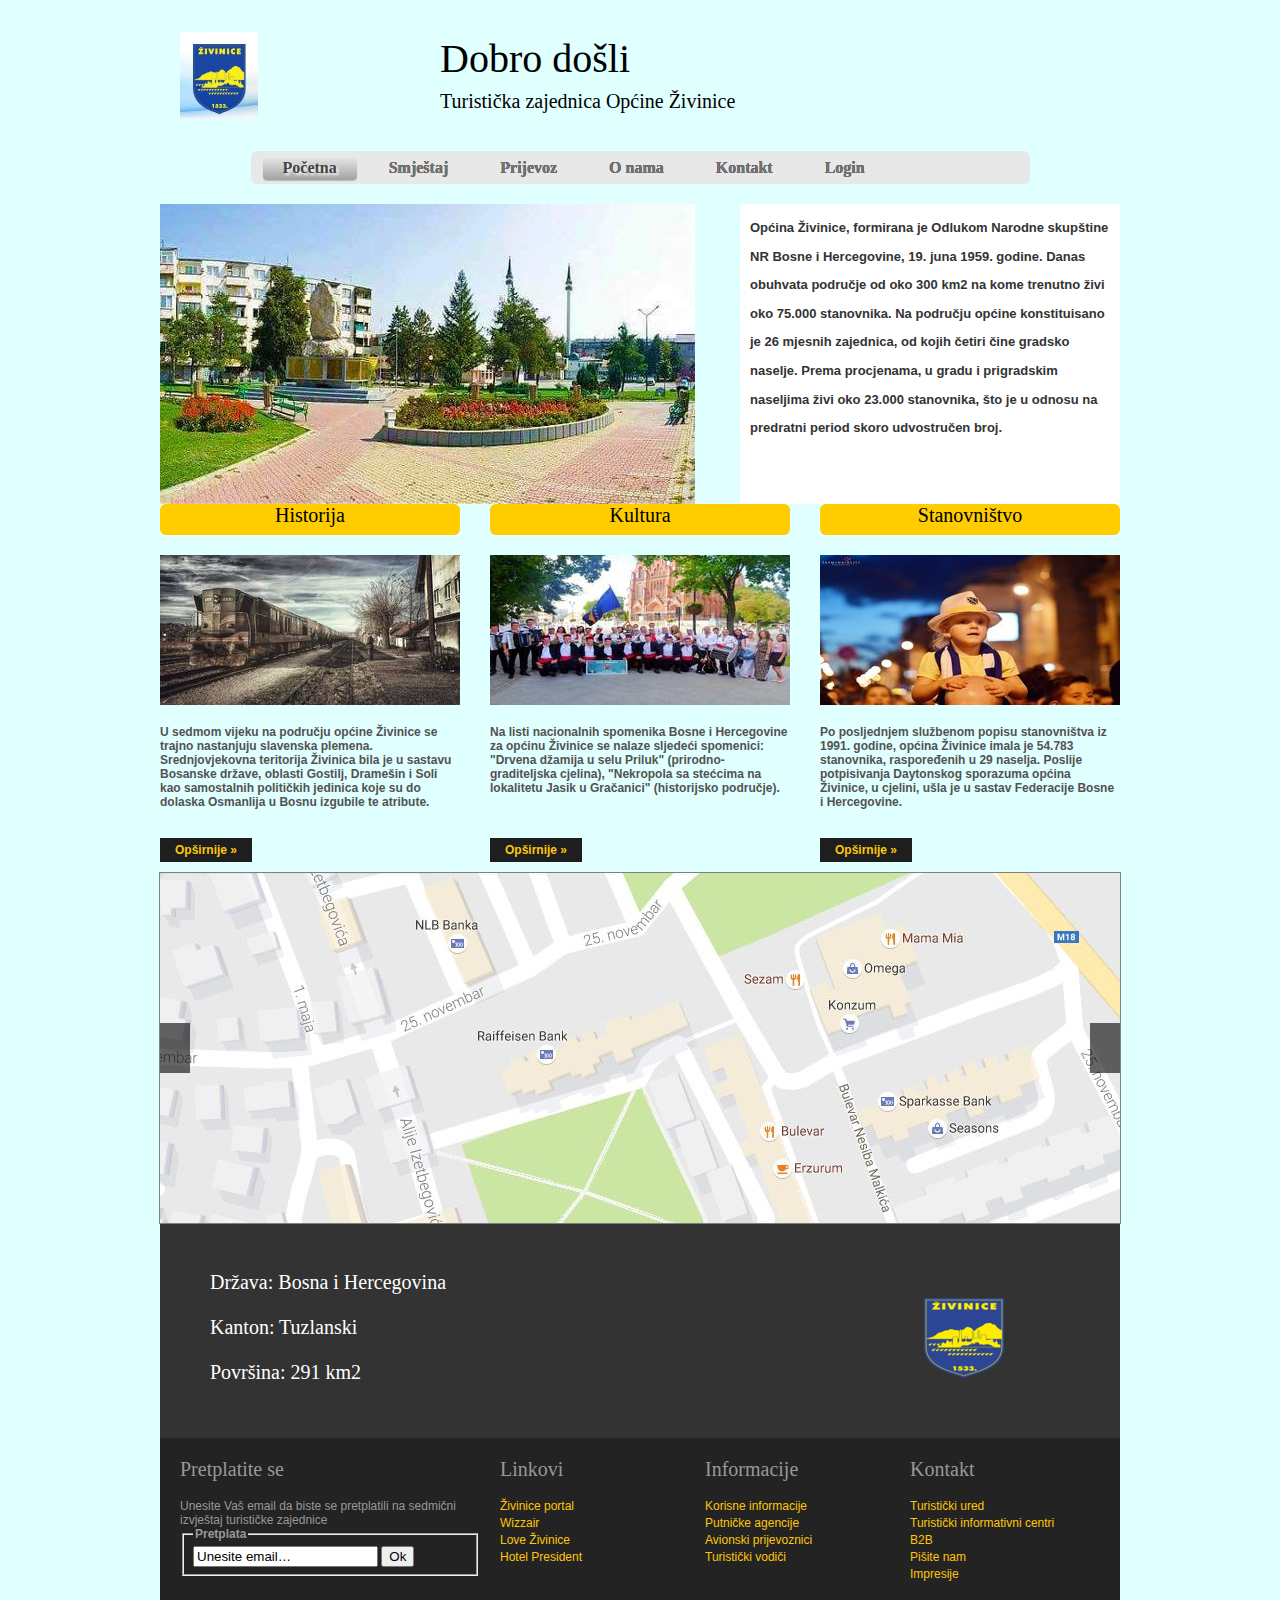
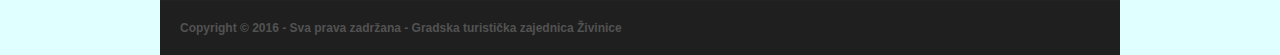
==== commit 296d83cc: "spirala 3" ====
--- a/index.html
+++ b/index.html
@@ -53,6 +53,8 @@
  </li>
  <li id="abouttab"><a href="#"  onclick="getaboutContent()">O nama</a></li>
  <li id="kontakttab"><a href="#"  onclick="getkontaktContent(); preuzmiKorisnika();">Kontakt</a></li>
+  <li id="logintab"><a href="login.php"  onclick="">Login</a></li>
+
 </ul>
   </div>
 </div>
--- a/layout/styles/layout.css
+++ b/layout/styles/layout.css
@@ -68,6 +68,7 @@
   position:relative;
   z-index:999;
 }
+
 #menu-bar li {
   margin: 0px 0px 6px 0px;
   padding: 0px 6px 0px 6px;
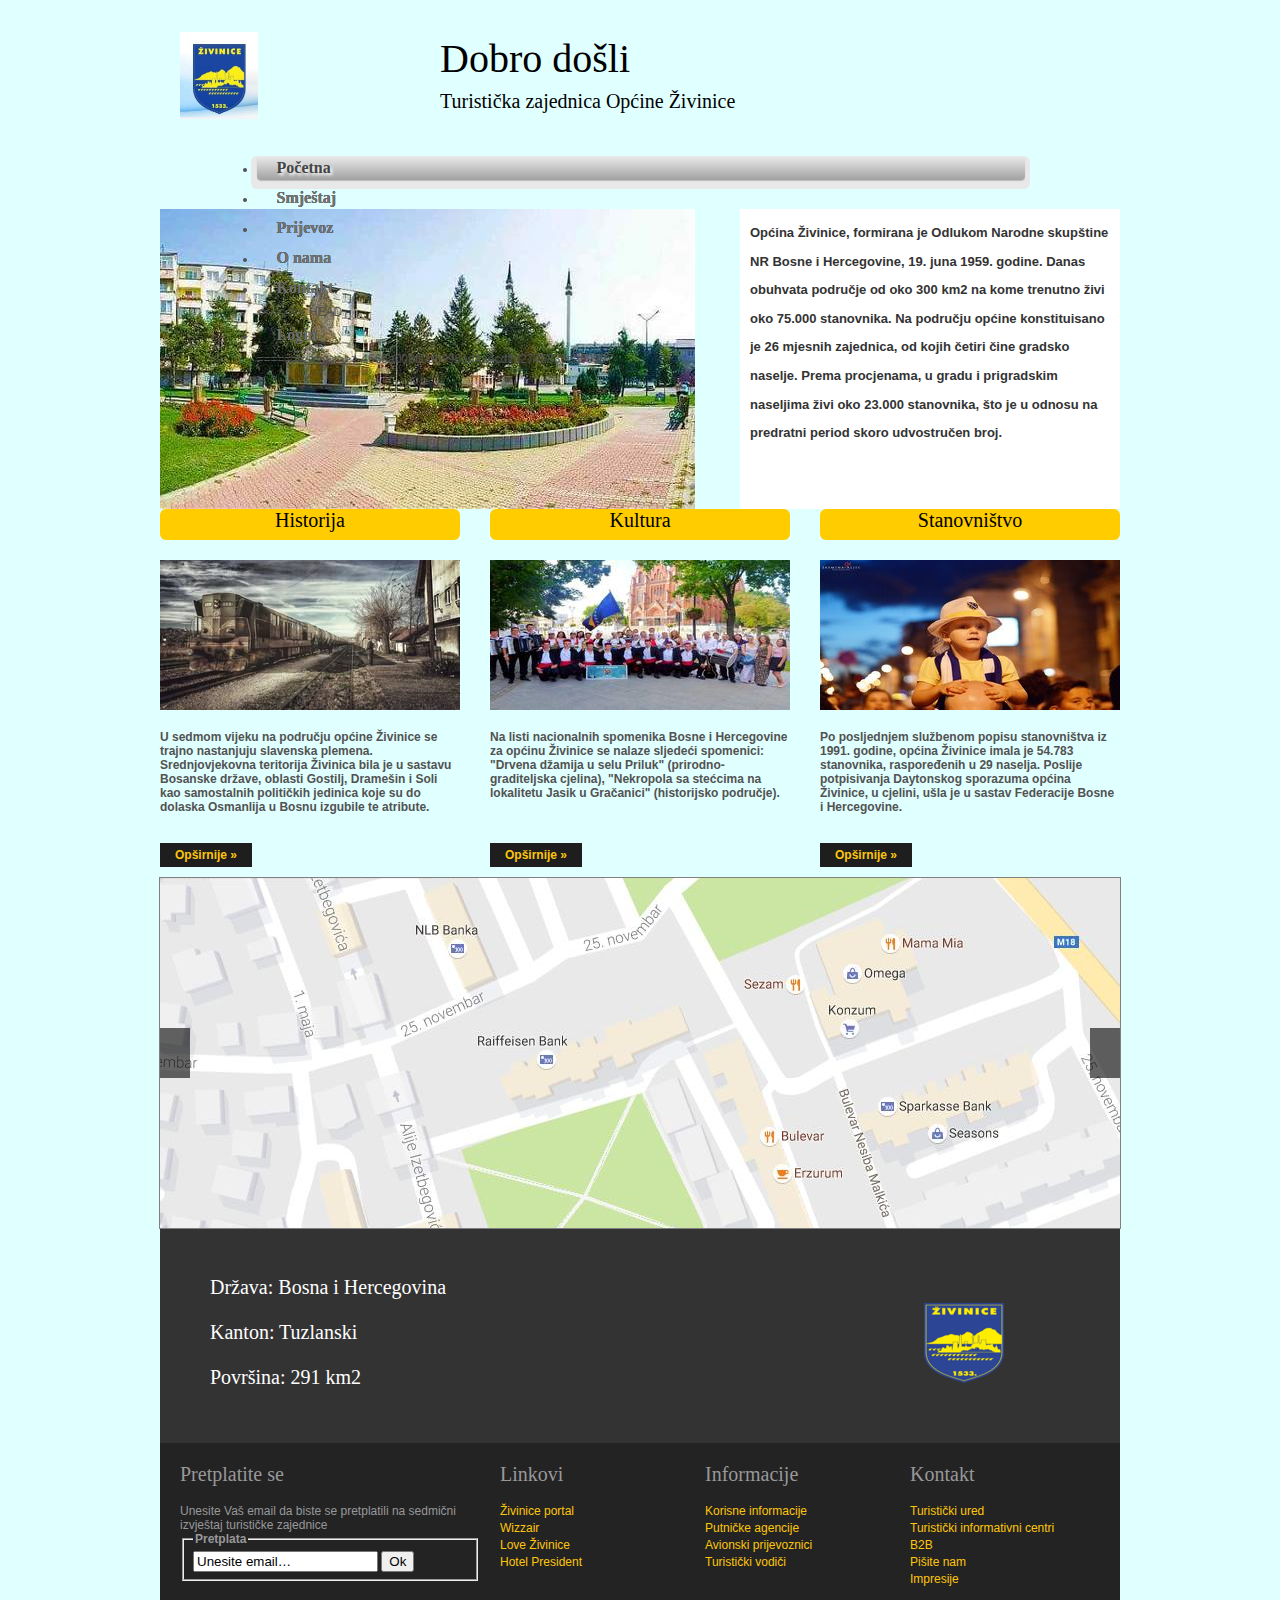
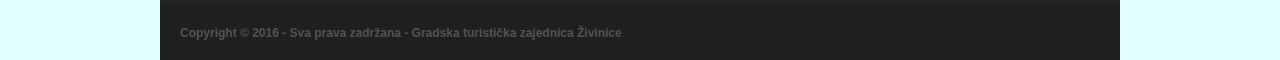
==== commit d9990f2c: "3 spirala" ====
--- a/index.html
+++ b/index.html
@@ -53,8 +53,11 @@
  </li>
  <li id="abouttab"><a href="#"  onclick="getaboutContent()">O nama</a></li>
  <li id="kontakttab"><a href="#"  onclick="getkontaktContent(); preuzmiKorisnika();">Kontakt</a></li>
+<<<<<<< HEAD
   <li id="logintab"><a href="login.php"  onclick="">Login</a></li>
 
+=======
+>>>>>>> 4665a008ff0db996ad4a4cdffd2745830ca99997
 </ul>
   </div>
 </div>
--- a/layout/styles/layout.css
+++ b/layout/styles/layout.css
@@ -68,7 +68,10 @@
   position:relative;
   z-index:999;
 }
-
+<<<<<<< HEAD
+
+=======
+>>>>>>> 4665a008ff0db996ad4a4cdffd2745830ca99997
 #menu-bar li {
   margin: 0px 0px 6px 0px;
   padding: 0px 6px 0px 6px;
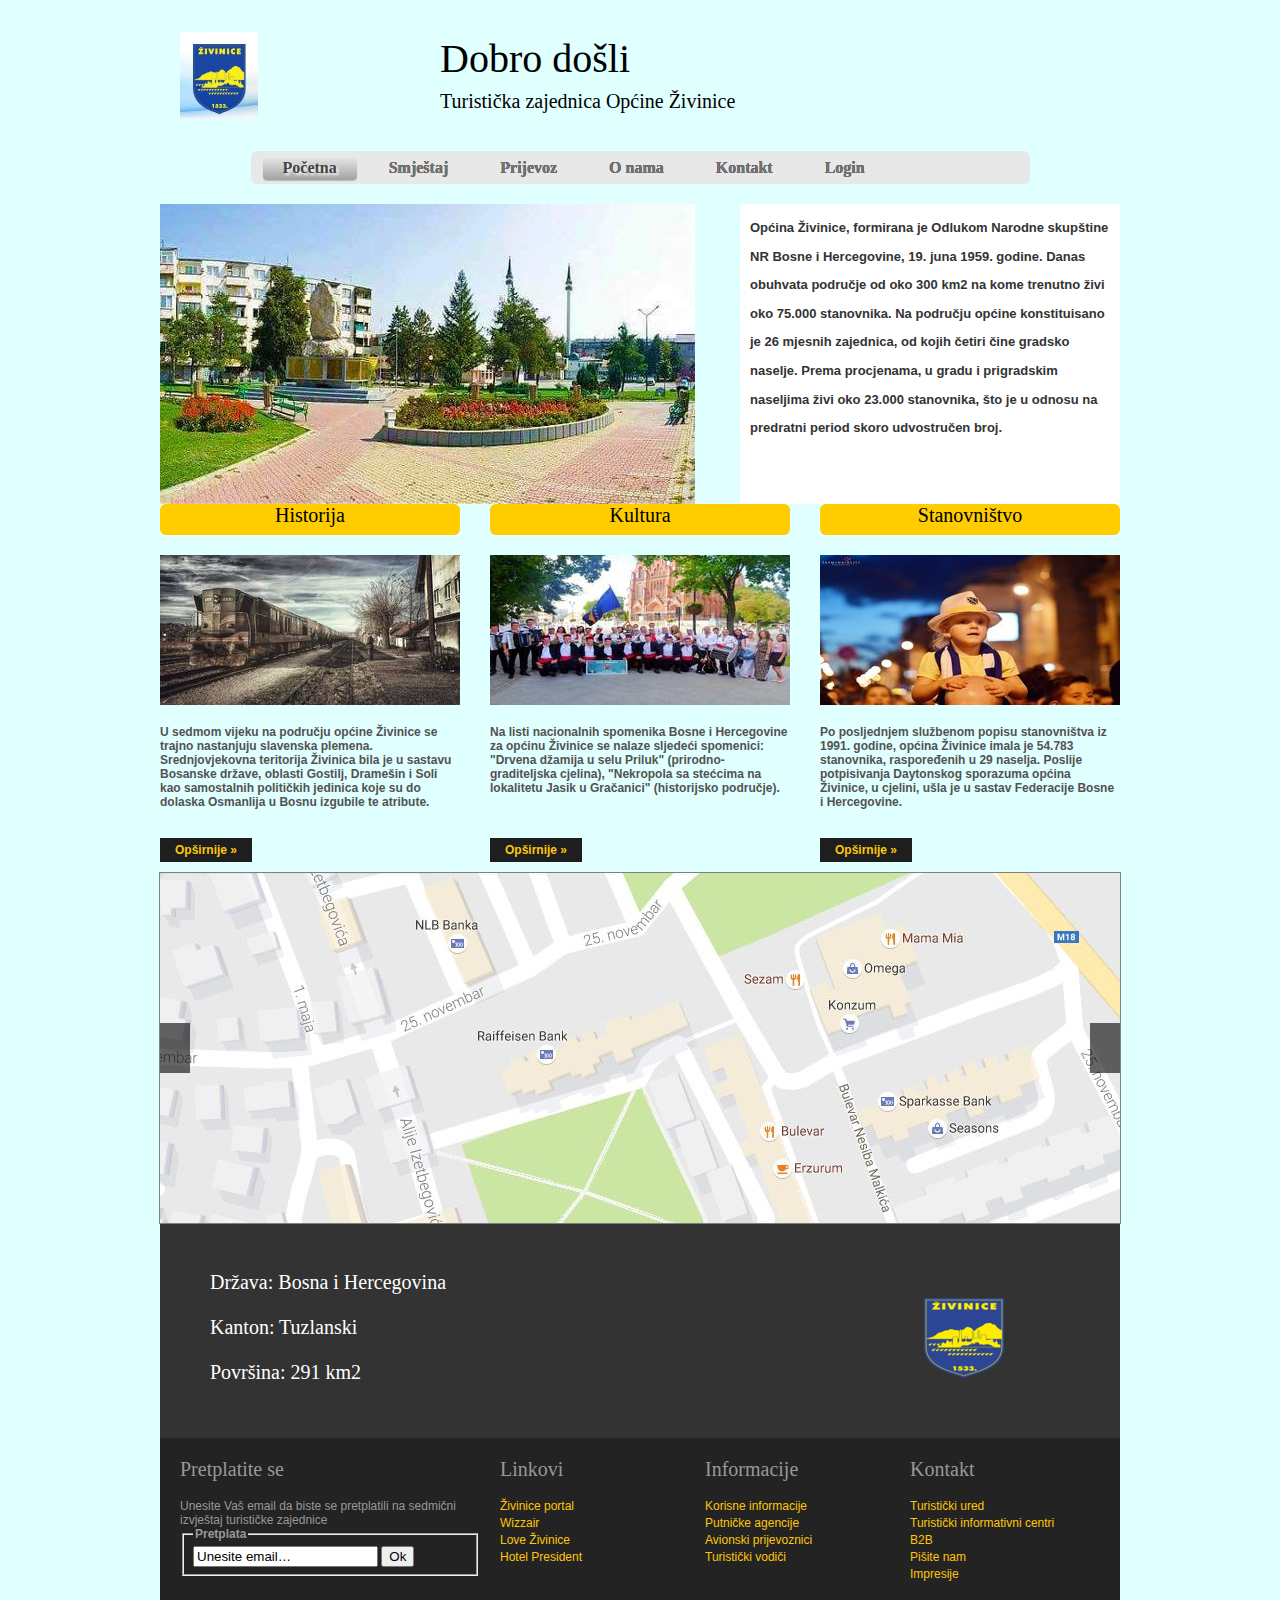
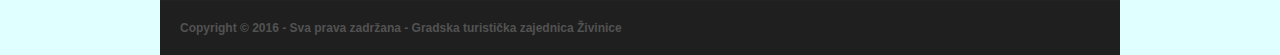
==== commit 5f11e5ef: "spirala 3" ====
--- a/index.html
+++ b/index.html
@@ -53,11 +53,9 @@
  </li>
  <li id="abouttab"><a href="#"  onclick="getaboutContent()">O nama</a></li>
  <li id="kontakttab"><a href="#"  onclick="getkontaktContent(); preuzmiKorisnika();">Kontakt</a></li>
-<<<<<<< HEAD
+
   <li id="logintab"><a href="login.php"  onclick="">Login</a></li>
 
-=======
->>>>>>> 4665a008ff0db996ad4a4cdffd2745830ca99997
 </ul>
   </div>
 </div>
--- a/layout/styles/layout.css
+++ b/layout/styles/layout.css
@@ -68,10 +68,6 @@
   position:relative;
   z-index:999;
 }
-<<<<<<< HEAD
-
-=======
->>>>>>> 4665a008ff0db996ad4a4cdffd2745830ca99997
 #menu-bar li {
   margin: 0px 0px 6px 0px;
   padding: 0px 6px 0px 6px;
